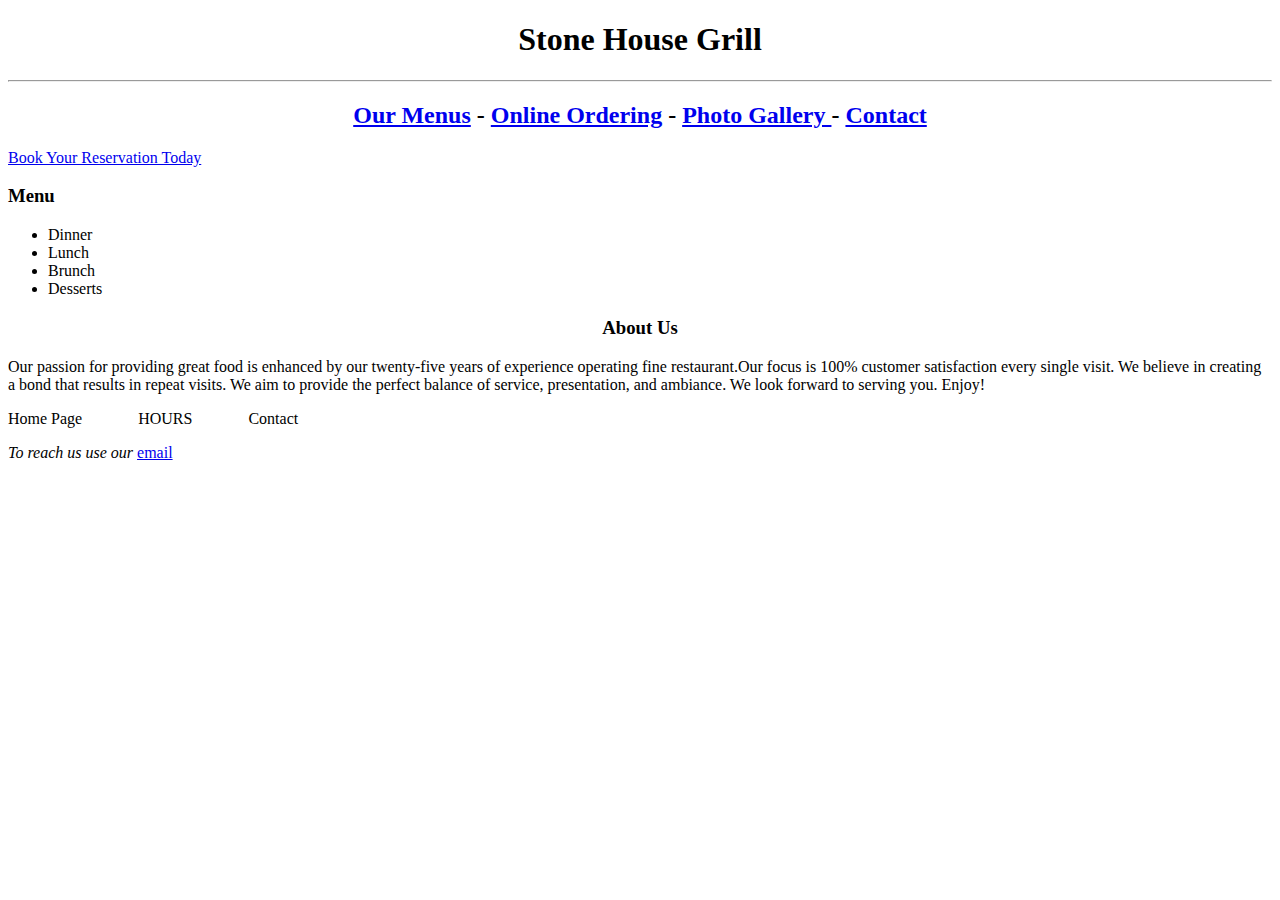
==== index.html @ f3d6bc7a "Update index.html" ====
<!DOCTYPE html>
<html lang="en">

    <head>
        <title>   Stone House Grill </title>
        <meta charset="utf-8">


    </head>

    <body>

        <h1 style="text-align:center;">Stone House Grill</h1>
        <hr>
        <h2 style="text-align:center;"> <a href="wireframe1"> Our Menus</a> - <a href="wireframe2.html" > Online Ordering</a>  -  <a href="wireframe3.html">  Photo Gallery </a>  - <a href="wireframe4.html">  Contact</a> </h2>

        <p><a href="opentable.com"> Book Your Reservation Today </a></p>

        <h3>Menu</h3>
            <ul>
                <li>Dinner</li>
                <li>Lunch</li>
                <li>Brunch</li>
                <li>Desserts</li>
            
            </ul>   

        <h3 style="text-align:center;"> About Us </h3>

        <p> Our passion for providing great food is enhanced by our twenty-five
             years of experience operating fine restaurant.Our focus is 100% customer satisfaction every single visit.
              We believe in creating a bond that results in repeat visits. We aim to provide the perfect
              balance of service, presentation, and ambiance. We look forward to serving you. Enjoy!
             </p>



   
   
  <p>Home Page&nbsp;&nbsp;&nbsp;&nbsp;&nbsp;&nbsp;&nbsp;&nbsp;&nbsp;&nbsp;&nbsp;&nbsp;&nbsp;&nbsp;HOURS&nbsp;&nbsp;&nbsp;&nbsp;&nbsp;&nbsp;&nbsp;&nbsp;&nbsp;&nbsp;&nbsp;&nbsp;&nbsp;&nbsp;Contact  </p>
     
   
   
   
   
  <p> <i>To reach us use our</i> <a href="altarisa.demaj@gmail.com"> email </a></p>

   
   
   
   
   
   
    </body>









</html>
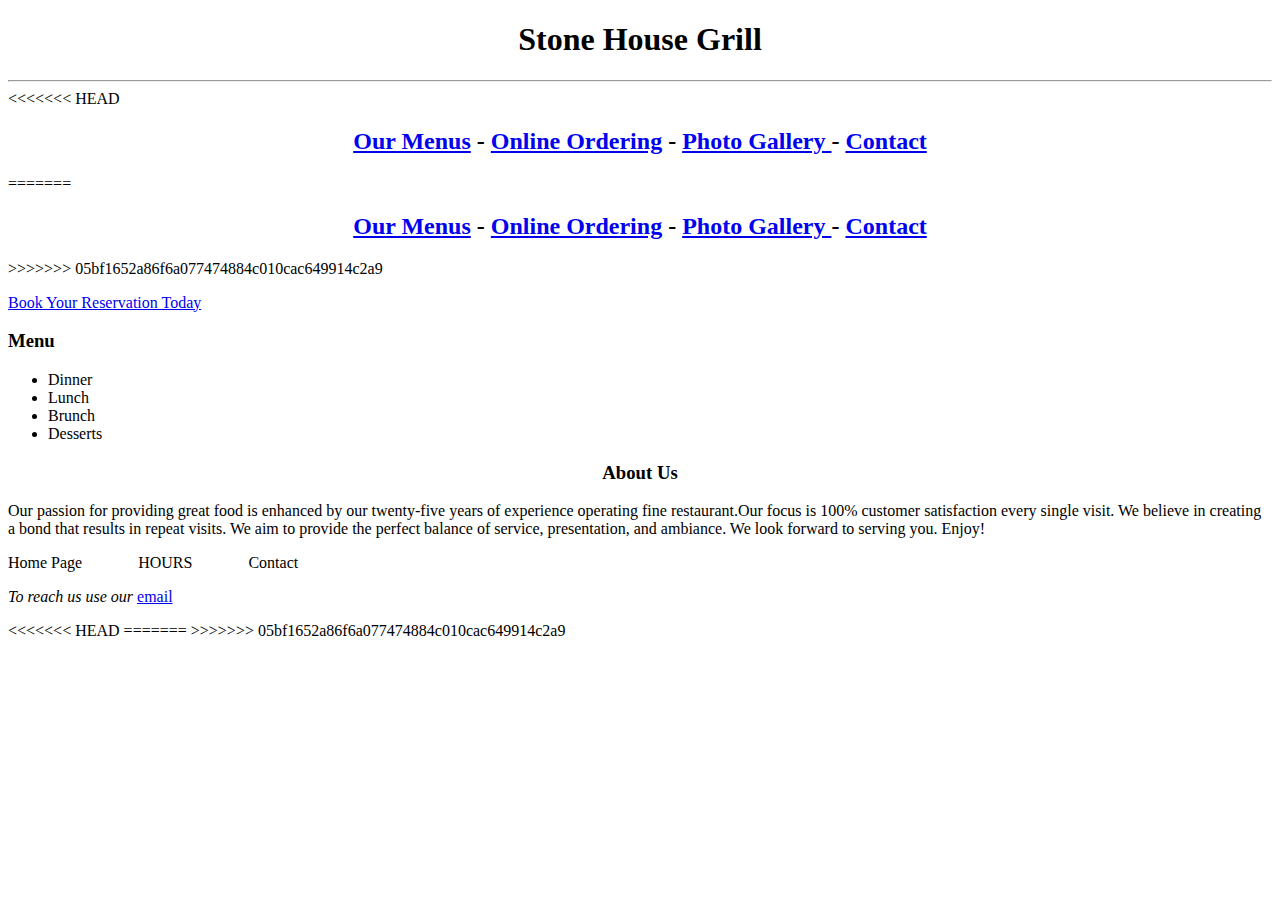
==== commit b1f6d2af: "Merge branch 'lab2' of https://github.com/PaceCIT-231/web-labs-altardemaj into lab2" ====
--- a/index.html
+++ b/index.html
@@ -12,7 +12,11 @@
 
         <h1 style="text-align:center;">Stone House Grill</h1>
         <hr>
+<<<<<<< HEAD
+        <h2 style="text-align:center;"> <a href="index.html"> Our Menus</a> - <a href="wireframe2.html" > Online Ordering</a>  -  <a href="wireframe3.html">  Photo Gallery </a>  - <a href="wireframe4.html">  Contact</a> </h2>
+=======
         <h2 style="text-align:center;"> <a href="wireframe1"> Our Menus</a> - <a href="wireframe2.html" > Online Ordering</a>  -  <a href="wireframe3.html">  Photo Gallery </a>  - <a href="wireframe4.html">  Contact</a> </h2>
+>>>>>>> 05bf1652a86f6a077474884c010cac649914c2a9
 
         <p><a href="opentable.com"> Book Your Reservation Today </a></p>
 
@@ -61,4 +65,8 @@
 
 
 
+<<<<<<< HEAD
 </html>
+=======
+</html>
+>>>>>>> 05bf1652a86f6a077474884c010cac649914c2a9
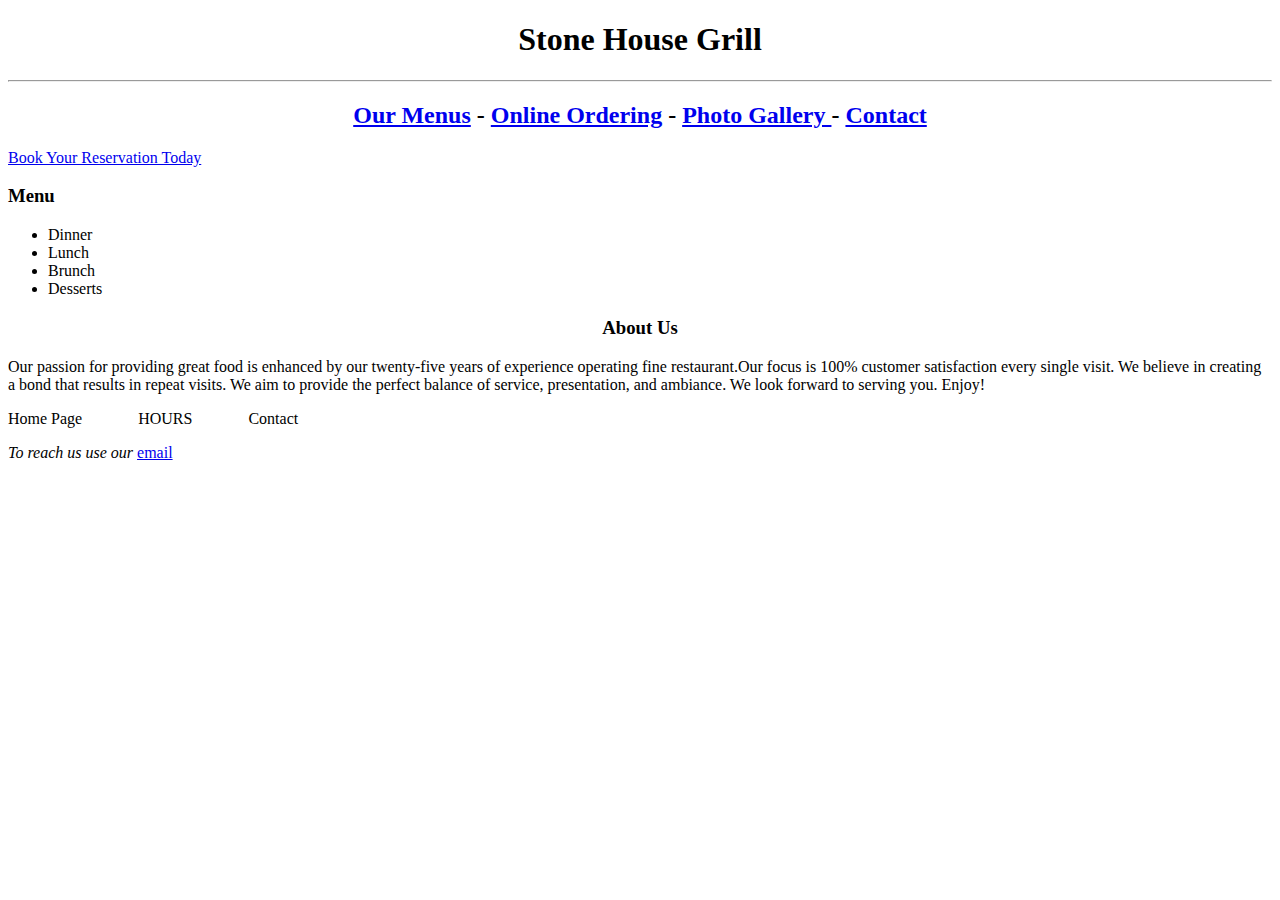
==== commit 4de3b42b: "changes" ====
--- a/index.html
+++ b/index.html
@@ -12,11 +12,10 @@
 
         <h1 style="text-align:center;">Stone House Grill</h1>
         <hr>
-<<<<<<< HEAD
-        <h2 style="text-align:center;"> <a href="index.html"> Our Menus</a> - <a href="wireframe2.html" > Online Ordering</a>  -  <a href="wireframe3.html">  Photo Gallery </a>  - <a href="wireframe4.html">  Contact</a> </h2>
-=======
-        <h2 style="text-align:center;"> <a href="wireframe1"> Our Menus</a> - <a href="wireframe2.html" > Online Ordering</a>  -  <a href="wireframe3.html">  Photo Gallery </a>  - <a href="wireframe4.html">  Contact</a> </h2>
->>>>>>> 05bf1652a86f6a077474884c010cac649914c2a9
+
+        <h2 style="text-align:center;"> <a href="index.html"> Our Menus</a> - <a href="wireframe2.html" > 
+            Online Ordering</a>  -  <a href="wireframe3.html"> 
+             Photo Gallery </a>  - <a href="wireframe4.html">  Contact</a> </h2>
 
         <p><a href="opentable.com"> Book Your Reservation Today </a></p>
 
@@ -65,8 +64,4 @@
 
 
 
-<<<<<<< HEAD
 </html>
-=======
-</html>
->>>>>>> 05bf1652a86f6a077474884c010cac649914c2a9
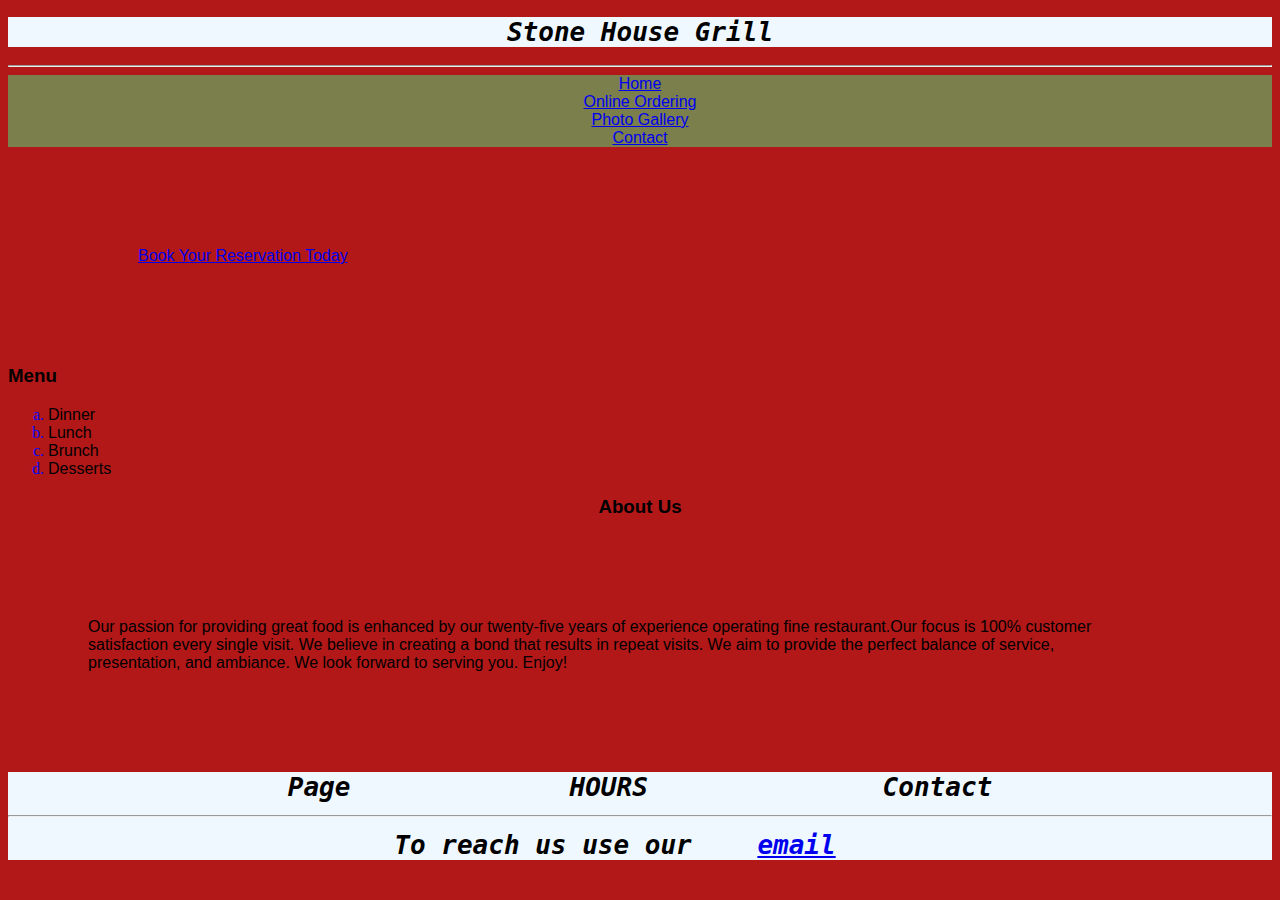
==== commit 3fd4c7ab: "October 12th 2022" ====
--- a/index.html
+++ b/index.html
@@ -4,7 +4,7 @@
     <head>
         <title>   Stone House Grill </title>
         <meta charset="utf-8">
-
+<link rel="stylesheet" type="text/css" href="assets/css/styles.css">
 
     </head>
 
@@ -12,14 +12,24 @@
 
         <h1 style="text-align:center;">Stone House Grill</h1>
         <hr>
+        <div class ="navbar">
+            <ul>
+                <li><a href="index.html"> Home</a></li>
+                <li><a href="wireframe2.html"> Online Ordering</a></li>
+                <li><a href="wireframe3.html">Photo Gallery</a></li>
+                <li><a href="wireframe4.html">Contact</a></li>
+            </ul>
 
-        <h2 style="text-align:center;"> <a href="index.html"> Our Menus</a> - <a href="wireframe2.html" > 
-            Online Ordering</a>  -  <a href="wireframe3.html"> 
-             Photo Gallery </a>  - <a href="wireframe4.html">  Contact</a> </h2>
+
+
+
+        </div>
+
 
         <p><a href="opentable.com"> Book Your Reservation Today </a></p>
 
         <h3>Menu</h3>
+        
             <ul>
                 <li>Dinner</li>
                 <li>Lunch</li>
@@ -27,7 +37,7 @@
                 <li>Desserts</li>
             
             </ul>   
-
+            
         <h3 style="text-align:center;"> About Us </h3>
 
         <p> Our passion for providing great food is enhanced by our twenty-five
@@ -40,13 +50,17 @@
 
    
    
-  <p>Home Page&nbsp;&nbsp;&nbsp;&nbsp;&nbsp;&nbsp;&nbsp;&nbsp;&nbsp;&nbsp;&nbsp;&nbsp;&nbsp;&nbsp;HOURS&nbsp;&nbsp;&nbsp;&nbsp;&nbsp;&nbsp;&nbsp;&nbsp;&nbsp;&nbsp;&nbsp;&nbsp;&nbsp;&nbsp;Contact  </p>
+  <footer> Page&nbsp;&nbsp;&nbsp;&nbsp;&nbsp;&nbsp;&nbsp;&nbsp;&nbsp;&nbsp;&nbsp;&nbsp;&nbsp;&nbsp;HOURS&nbsp;&nbsp;&nbsp;&nbsp;&nbsp;&nbsp;&nbsp;&nbsp;&nbsp;
+    &nbsp;&nbsp;&nbsp;&nbsp;&nbsp;Contact  
+   
+   
+    <hr>
      
    
    
    
    
-  <p> <i>To reach us use our</i> <a href="altarisa.demaj@gmail.com"> email </a></p>
+  To reach us use our <a href="mailto:altarisa.demaj@gmail.com"> email </a> </footer> 
 
    
    
--- a/assets/css/styles.css
+++ b/assets/css/styles.css
@@ -0,0 +1,59 @@
+body {
+    background-color: rgb(178, 24, 24);
+    font-family: 'Gill Sans', 'Gill Sans MT', Calibri, 'Trebuchet MS', sans-serif;
+}
+
+
+h1, footer{
+    background-color: aliceblue;
+    font-family:monospace;
+    font-weight: 700;
+    font-size: xx-large;
+    font-style: oblique;
+    text-align: center;
+}
+
+.navbar ul{
+    text-align: center;
+    list-style: none;
+    background: #7b7f4c;
+    padding: 0;
+    margin: 0;
+
+
+}
+    
+
+ul li::marker {
+    color: rgb(9, 9, 242);
+    font-family: cursive;
+
+
+
+
+}
+
+a{
+    margin: 50px;
+}
+
+em{
+    font-weight: 700;
+    font-style: oblique;
+
+}
+
+
+ul{
+list-style:lower-alpha;
+}
+
+
+
+p {
+    margin-top: 100px;
+    margin-bottom: 100px;
+    margin-right: 150px;
+    margin-left: 80px;
+  }
+
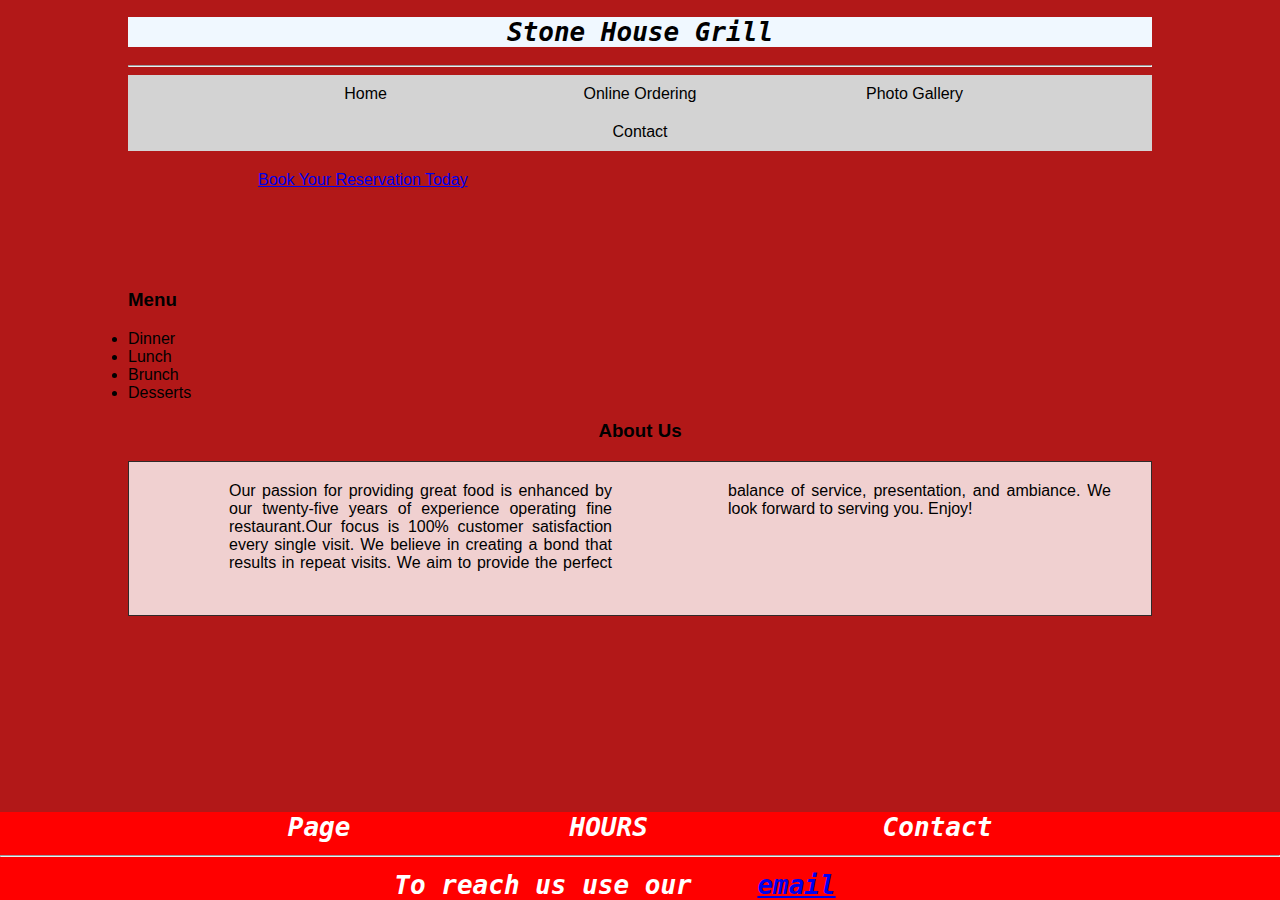
==== commit 218f79bf: "changes" ====
--- a/index.html
+++ b/index.html
@@ -6,76 +6,76 @@
         <meta charset="utf-8">
 <link rel="stylesheet" type="text/css" href="assets/css/styles.css">
 
+
+        <style>
+         
+        </style>
+
+
     </head>
 
     <body>
 
         <h1 style="text-align:center;">Stone House Grill</h1>
         <hr>
-        <div class ="navbar">
+        <nav>
             <ul>
-                <li><a href="index.html"> Home</a></li>
-                <li><a href="wireframe2.html"> Online Ordering</a></li>
-                <li><a href="wireframe3.html">Photo Gallery</a></li>
-                <li><a href="wireframe4.html">Contact</a></li>
+                <a href="index.html"> <li>Home</li> </a>
+                <a href="wireframe2.html"> <li>Online Ordering</li> </a>
+                <a href="wireframe3.html"><li>Photo Gallery</li> </a>
+                <a href="wireframe4.html"><li>Contact</li></a>
             </ul>
 
 
-
-
-        </div>
+        </nav>
 
 
         <p><a href="opentable.com"> Book Your Reservation Today </a></p>
 
         <h3>Menu</h3>
         
-            <ul>
+            
                 <li>Dinner</li>
                 <li>Lunch</li>
                 <li>Brunch</li>
                 <li>Desserts</li>
             
-            </ul>   
+               
             
         <h3 style="text-align:center;"> About Us </h3>
 
-        <p> Our passion for providing great food is enhanced by our twenty-five
-             years of experience operating fine restaurant.Our focus is 100% customer satisfaction every single visit.
-              We believe in creating a bond that results in repeat visits. We aim to provide the perfect
-              balance of service, presentation, and ambiance. We look forward to serving you. Enjoy!
-             </p>
+    <div class="grid-item">
+    <main>
+        <p>
+        Our passion for providing great food is enhanced by our twenty-five
+        years of experience operating fine restaurant.Our focus is 100% customer 
+        satisfaction every single visit.
+        We believe in creating a bond that results in repeat visits. We aim to provide the perfect
+        balance of service, presentation, and ambiance. We look forward to serving you. Enjoy!
+    </p>
+    </div>
+             
+    </main>
 
 
 
-   
-   
-  <footer> Page&nbsp;&nbsp;&nbsp;&nbsp;&nbsp;&nbsp;&nbsp;&nbsp;&nbsp;&nbsp;&nbsp;&nbsp;&nbsp;&nbsp;HOURS&nbsp;&nbsp;&nbsp;&nbsp;&nbsp;&nbsp;&nbsp;&nbsp;&nbsp;
+  <br>
+
+  <footer>
+
+    Page&nbsp;&nbsp;&nbsp;&nbsp;&nbsp;&nbsp;&nbsp;&nbsp;&nbsp;&nbsp;&nbsp;&nbsp;&nbsp;&nbsp;HOURS&nbsp;&nbsp;&nbsp;&nbsp;&nbsp;&nbsp;&nbsp;&nbsp;&nbsp;
     &nbsp;&nbsp;&nbsp;&nbsp;&nbsp;Contact  
-   
    
     <hr>
      
-   
-   
-   
-   
-  To reach us use our <a href="mailto:altarisa.demaj@gmail.com"> email </a> </footer> 
+  To reach us use our <a href="mailto:altarisa.demaj@gmail.com"> email </a> 
+</footer> 
 
    
-   
-   
-   
-   
+
    
     </body>
 
 
 
-
-
-
-
-
-
-</html>
+</html>--- a/assets/css/styles.css
+++ b/assets/css/styles.css
@@ -1,59 +1,107 @@
 body {
-    background-color: rgb(178, 24, 24);
-    font-family: 'Gill Sans', 'Gill Sans MT', Calibri, 'Trebuchet MS', sans-serif;
+  background-color: rgb(178, 24, 24);
+  font-family: 'Gill Sans', 'Gill Sans MT', Calibri, 'Trebuchet MS', sans-serif;
+  width: 80%;
+  position: relative;
+  margin-left: auto;
+  margin-right: auto;
 }
 
 
-h1, footer{
-    background-color: aliceblue;
-    font-family:monospace;
-    font-weight: 700;
-    font-size: xx-large;
-    font-style: oblique;
-    text-align: center;
+h1{
+  background-color: aliceblue;
+  font-family:monospace;
+  font-weight: 700;
+  font-size: xx-large;
+  font-style: oblique;
+  text-align: center;
 }
 
-.navbar ul{
-    text-align: center;
-    list-style: none;
-    background: #7b7f4c;
-    padding: 0;
-    margin: 0;
+nav {
+  background-color: lightgray;
+  margin-bottom: 20px;
+  text-align: center;
+ 
+}
+nav ul {
+  list-style-type: none;
+  margin: 0px;
+  padding: 0px;
+  
+}
+nav a {
+  text-decoration: none;
+  color: inherit;
+  
+}
+nav li {
+  padding: 10px;
+}
+nav li:hover {
+  background-color: rgb(8, 38, 186);
+}
+nav li {
+  display: inline-block;
+  width: 150px;
+}
 
 
-}
-    
-
-ul li::marker {
-    color: rgb(9, 9, 242);
-    font-family: cursive;
+footer{
+  background-color: aliceblue;
+  font-family:monospace;
+  font-weight: 700;
+  font-size: xx-large;
+  font-style: oblique;
+  text-align: center;
 
 
-
+  position: fixed;
+  left: 0;
+  bottom: 0;
+  width: 100%;
+  background-color: red;
+  color: white;
+  text-align: center;
 
 }
 
+main {
+  
+  column-count: 2;
+  
+}
+
 a{
-    margin: 50px;
+  margin: 50px;
 }
 
 em{
-    font-weight: 700;
-    font-style: oblique;
+  font-weight: 700;
+  font-style: oblique;
 
 }
-
 
 ul{
 list-style:lower-alpha;
 }
 
-
-
 p {
-    margin-top: 100px;
-    margin-bottom: 100px;
-    margin-right: 150px;
-    margin-left: 80px;
-  }
-
+  text-align: justify;
+  margin-top: auto;
+  margin-bottom: 100px;
+  margin-right: 20px;
+  margin-left: 80px;
+}
+.grid-container
+{
+  display: grid;
+  grid-template-columns: auto auto auto;
+  background-color: #2196F3;
+  padding: 10px;
+}
+.grid-item {
+  background-color: rgba(255, 255, 255, 0.8);
+  border: 1px solid rgba(0, 0, 0, 0.8);
+  padding: 20px;
+  text-align: center;
+}
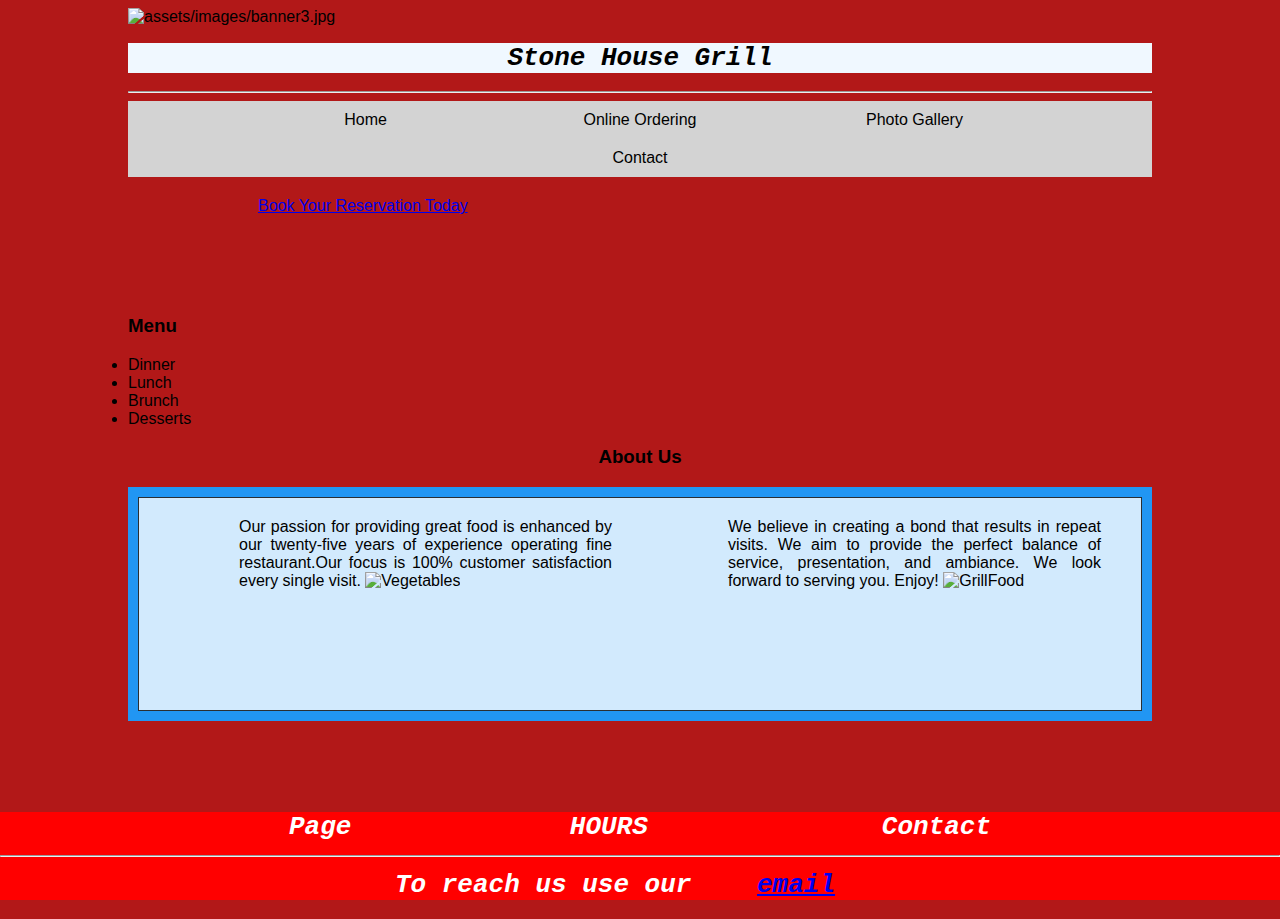
==== commit 426847cb: "finally done" ====
--- a/index.html
+++ b/index.html
@@ -6,15 +6,15 @@
         <meta charset="utf-8">
 <link rel="stylesheet" type="text/css" href="assets/css/styles.css">
 
-
-        <style>
-         
-        </style>
-
-
     </head>
 
-    <body>
+    <body style="background-image: url('assets/images/watercolor.jpg');">
+
+        <picture>
+            <source media="(min-width:650px)" srcset="assets/images/banner.jpg" style="width:100%;height: 105px;">
+            <source media="(min-width:465px)" srcset="assets/images/banner2.jpg" style="width:100%;height: 105px;">
+            <img src="assets/images/banner.jpg" alt="assets/images/banner3.jpg" style="width:100%;height: 105px;">
+          </picture>
 
         <h1 style="text-align:center;">Stone House Grill</h1>
         <hr>
@@ -43,23 +43,36 @@
                
             
         <h3 style="text-align:center;"> About Us </h3>
+        <div class="grid-container">
+          <div class="grid-item">
+            <main>
+                <p>
+                Our passion for providing great food is enhanced by our twenty-five
+                years of experience operating fine restaurant.Our focus is 100% customer 
+                satisfaction every single visit.
+                <img class="ImgResponsive"  src="assets/images/vegetables.jpg" alt="Vegetables">
+            </p>
+        
+            <p>
+                We believe in creating a bond that results in repeat visits. We aim to provide the perfect
+                balance of service, presentation, and ambiance. We look forward to serving you. Enjoy!
+                <img class="ImgResponsive"  src="assets/images/GrillFood.jpg" alt="GrillFood">
+            </p>  
+                
+            </main>
+            </div>
+        </div>
+    
+    <br>
+    <br>
+  
+    <iframe width="900" src="https://www.youtube.com/embed/dA0VGEbbw4g" 
+     title="Food Film | Cinematic Burger" frameborder="0" 
+     allow="accelerometer; autoplay; clipboard-write; encrypted-media; gyroscope;
+      picture-in-picture" allowfullscreen>
+      <track src="assets/track/track.vtt" kind="subtitles" srclang="en" label="English" />
+    </iframe>
 
-    <div class="grid-item">
-    <main>
-        <p>
-        Our passion for providing great food is enhanced by our twenty-five
-        years of experience operating fine restaurant.Our focus is 100% customer 
-        satisfaction every single visit.
-        We believe in creating a bond that results in repeat visits. We aim to provide the perfect
-        balance of service, presentation, and ambiance. We look forward to serving you. Enjoy!
-    </p>
-    </div>
-             
-    </main>
-
-
-
-  <br>
 
   <footer>
 
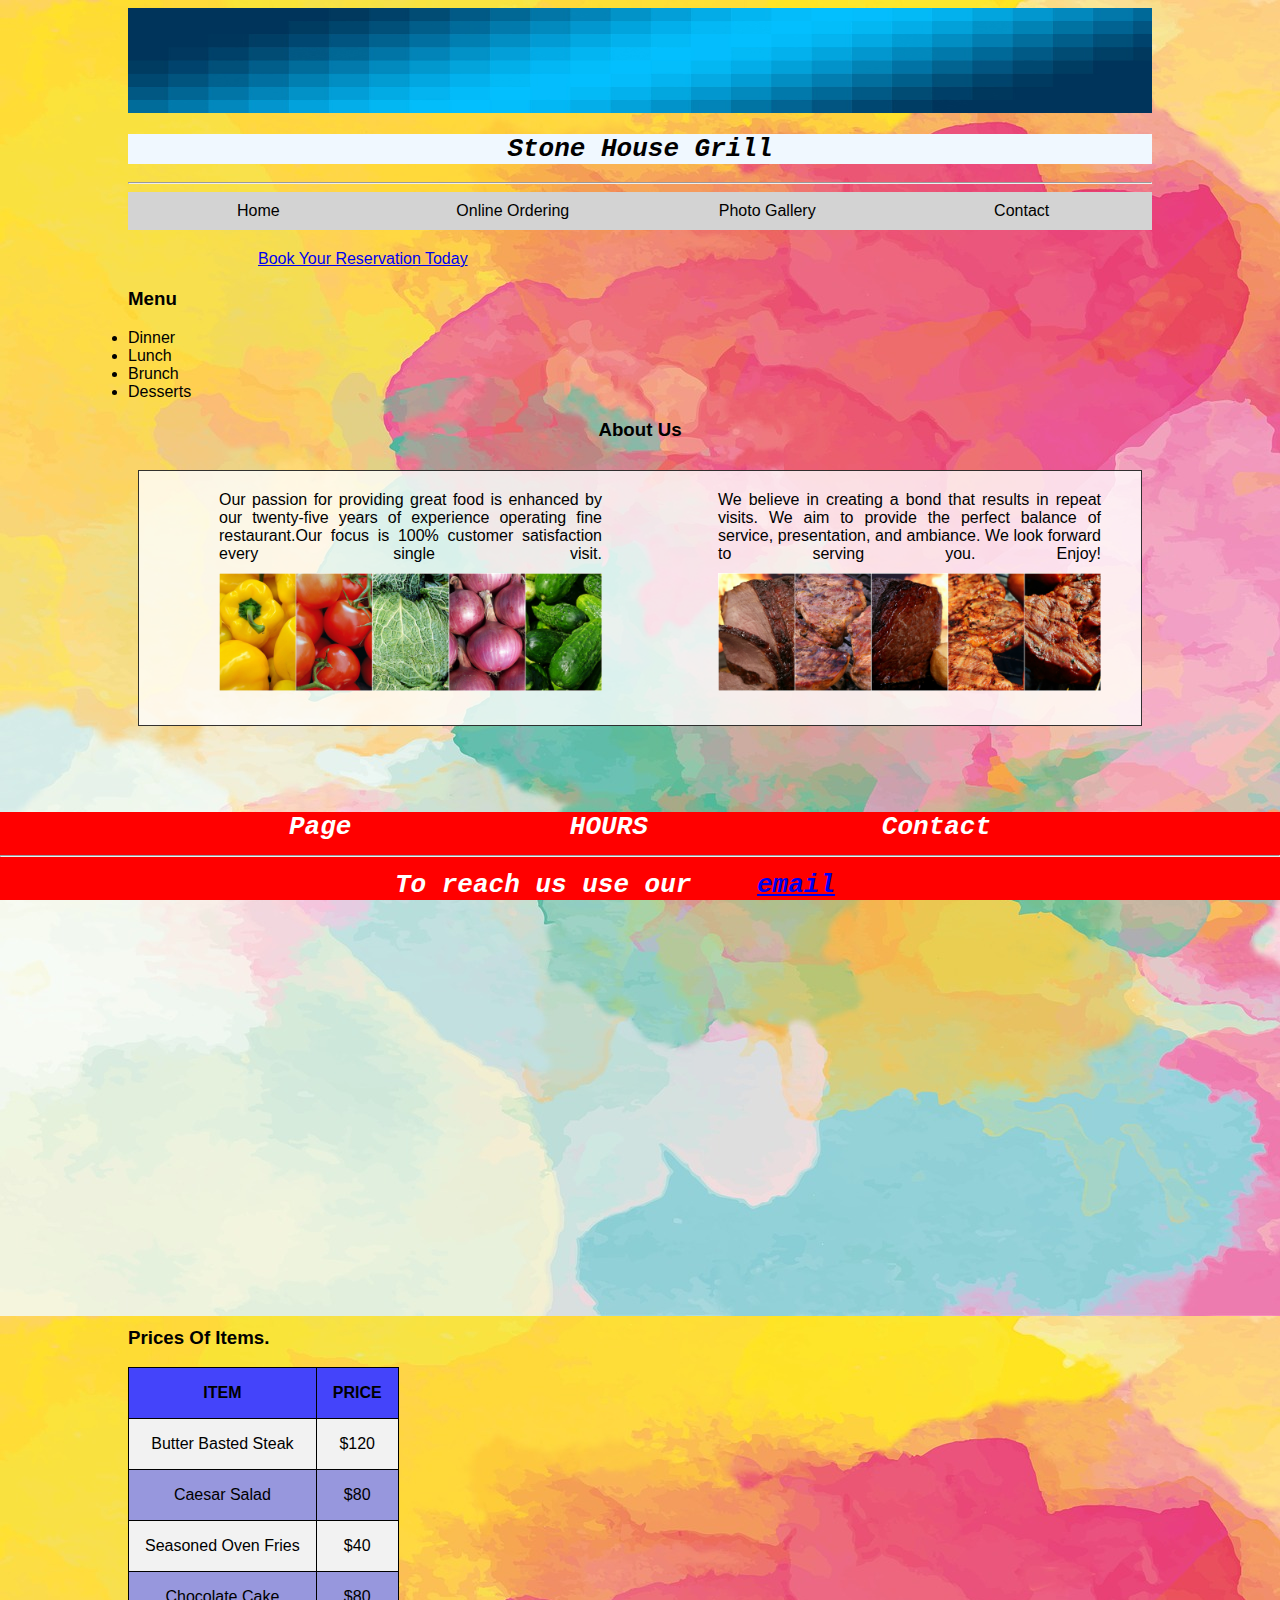
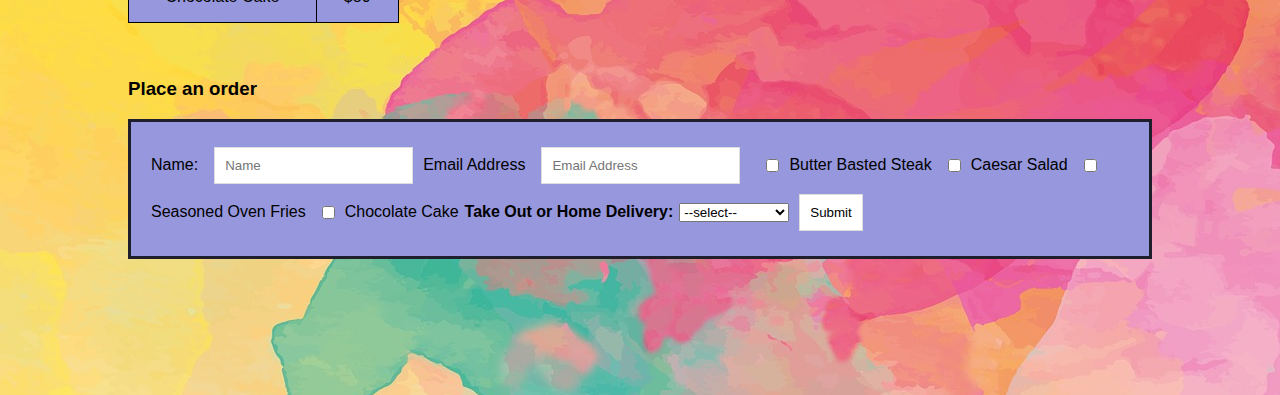
==== commit 165a5bde: "Merge 7030b9beffaf5b89fd4bba9d83c9abfc420a3491 into 1392eb47f74d34abe66bcfb38a091cdc50bf9478" ====
--- a/index.html
+++ b/index.html
@@ -25,10 +25,7 @@
                 <a href="wireframe3.html"><li>Photo Gallery</li> </a>
                 <a href="wireframe4.html"><li>Contact</li></a>
             </ul>
-
-
         </nav>
-
 
         <p><a href="opentable.com"> Book Your Reservation Today </a></p>
 
@@ -73,20 +70,79 @@
       <track src="assets/track/track.vtt" kind="subtitles" srclang="en" label="English" />
     </iframe>
 
+    <br>
+    <br>
+    <h3>Prices Of Items.</h3>
+    <table>
+      <thead>
+        <tr>
+          <th>Item</th>
+          <th>Price</th>
+        </tr>
+      </thead>
+      <tbody>
+        <tr>
+          <td>Butter Basted Steak</td>
+          <td>$120</td>
+        </tr>
+        <tr>
+          <td>Caesar Salad</td>
+          <td>$80</td>
+        </tr>
+        <tr>
+          <td>Seasoned Oven Fries</td>
+          <td>$40</td>
+        </tr>
+        <tr>
+          <td>Chocolate Cake</td>
+          <td>$80</td>
+        </tr>
+      </tbody>
 
+    </table>
+    <br>
+<br>
+<h3>Place an order</h3>
+<form class="form-inline" action="/action_page.php">
+  <label for="Name">Name:</label><br>
+  <input type="text"  id="Name" name="Name" placeholder="Name"><br>
+  <label for="email">Email Address</label><br>
+  <input type="email" id="email" name="email" placeholder="Email Address"><br><br>
+  <label for="Items"></label>
+  <input type="checkbox" id="Steak" name="Steak">
+  <label for="Steak">Butter Basted Steak</label><br>
+  <input type="checkbox" id="Salad" name="Salad" >
+  <label for="Fries">Caesar Salad</label><br>
+  <input type="checkbox" id="Fries" name="Fries" >
+  <label for="Fries">Seasoned Oven Fries</label><br>
+  <input type="checkbox" id="Cake" name="Cake" >
+  <label for="Cake">Chocolate Cake</label>
+  <br><br>
+  <label for="cars"><b> Take Out or Home Delivery:</b></label><br>
+  <select name="cars" id="cars">
+    <option disabled selected value>--select--</option>
+    <option value="volvo">Take Out</option>
+    <option value="saab">Home Delivery </option>
+  </select>
+  <br>
+
+  <input type="submit" value="Submit">
+</form> 
+   
+<br>
+<br>
   <footer>
 
     Page&nbsp;&nbsp;&nbsp;&nbsp;&nbsp;&nbsp;&nbsp;&nbsp;&nbsp;&nbsp;&nbsp;&nbsp;&nbsp;&nbsp;HOURS&nbsp;&nbsp;&nbsp;&nbsp;&nbsp;&nbsp;&nbsp;&nbsp;&nbsp;
     &nbsp;&nbsp;&nbsp;&nbsp;&nbsp;Contact  
    
     <hr>
-     
+    
   To reach us use our <a href="mailto:altarisa.demaj@gmail.com"> email </a> 
 </footer> 
 
    
 
-   
     </body>
 
 
--- a/assets/css/styles.css
+++ b/assets/css/styles.css
@@ -1,107 +1,358 @@
+       
+* {
+  box-sizing: border-box;
+}
 body {
-  background-color: rgb(178, 24, 24);
-  font-family: 'Gill Sans', 'Gill Sans MT', Calibri, 'Trebuchet MS', sans-serif;
-  width: 80%;
-  position: relative;
+     
+     background-color: rgb(178, 24, 24);
+     font-family: 'Gill Sans', 'Gill Sans MT', Calibri, 'Trebuchet MS', sans-serif;
+     width: 80%;
+     position: relative;
+     margin-left: auto;
+     margin-right: auto;
+     min-height: 400px;
+     margin-bottom: 100px;
+     clear: both;
+ }
+
+
+h1{
+ background-color: aliceblue;
+ font-family:monospace;
+ font-weight: 700;
+ font-size: xx-large;
+ font-style: oblique;
+ text-align: center;
+}
+
+nav {
+ background-color: lightgray;
+ margin-bottom: 20px;
+ text-align: center;
+
+}
+nav ul {
+ list-style-type: none;
+ margin: 0px;
+ padding: 0px;
+ 
+}
+nav a {
+ text-decoration: none;
+ color: inherit;
+ 
+}
+nav li {
+ padding: 10px;
+}
+nav li:hover {
+ background-color: rgb(8, 38, 186);
+}
+nav li {
+ display: inline-block;
+ width: 150px;
+}
+
+
+footer{
+ background-color: aliceblue;
+ font-family:monospace;
+ font-weight: 700;
+ font-size: xx-large;
+ font-style: oblique;
+ text-align: center;
+
+
+ position: fixed;
+ left: 0;
+ bottom: 0;
+ width: 100%;
+ background-color: red;
+ color: white;
+ text-align: center;
+
+}
+
+main {
+ 
+ column-count: 2;
+ 
+}
+
+a{
+ margin: 50px;
+}
+
+em{
+ font-weight: 700;
+ font-style: oblique;
+
+}
+
+ul{
+list-style:lower-alpha;
+}
+
+p {
+ text-align: justify;
+ margin-top: auto;
+ margin-bottom: 20px;
+ margin-right: 20px;
+ margin-left: 80px;
+}
+.grid-container
+{
+ display: grid;
+ grid-template-columns: auto auto auto;
+ padding: 10px;
+}
+.grid-item {
+ background-color: rgba(255, 255, 255, 0.8);
+ border: 1px solid rgba(0, 0, 0, 0.8);
+ padding-right: 20px;
+ padding-left: 0px;
+ padding-top: 20px;
+ padding-bottom: 10px;
+ text-align: center;
+
+}
+iframe
+{
+ display: block;
   margin-left: auto;
   margin-right: auto;
-}
-
-
-h1{
-  background-color: aliceblue;
-  font-family:monospace;
-  font-weight: 700;
-  font-size: xx-large;
-  font-style: oblique;
-  text-align: center;
-}
-
+  max-width: 100%;
+  
+  height: auto;
+  height: 500px;
+    
+}
+.ImgResponsive {
+  padding-top: 10px;
+  width: 100%;
+  max-width: 100%;
+  height: auto;
+}
+table, th,td {
+  border: 1px solid black;
+border-collapse: collapse;
+padding: 16px;
+text-align: center;
+
+}
+
+table th{
+text-transform: uppercase;
+}
+thead{
+  background-color: rgb(68, 68, 250);
+}
+tbody tr:nth-child(odd) {
+  background-color: #f2f2f2;
+}
+tr:nth-child(even) {
+background-color: rgb(151, 151, 221);
+}
+
+.form-inline {  
+display: flex;
+flex-flow: row wrap;
+align-items: center;
+border: 3px solid rgba(0, 0, 0, 0.8);
+padding: 20px;
+background-color: rgb(151, 151, 221);
+}
+
+.form-inline label {
+margin: 4px 6px 4px 0;
+}
+
+.form-inline input {
+vertical-align: middle;
+margin: 5px 10px 5px 0;
+padding: 10px;
+background-color: #fff;
+border: 1px solid #ddd;
+margin-left: 10px;
+}
+
+.form-inline button {
+padding: 10px 20px;
+background-color: dodgerblue;
+border: 1px solid #ddd;
+color: white;
+cursor: pointer;
+
+}
+
+.form-inline button:hover {
+background-color: royalblue;
+}
+/* ------------------------------------------------------ */
+/* Mobile */
+@media only screen and (min-width : 320px) and (max-width : 480px)  
+{  
+  main {
+    column-count: 1;
+    }
+
+    
 nav {
-  background-color: lightgray;
-  margin-bottom: 20px;
-  text-align: center;
- 
+ background-color: lightgray;
+ margin-bottom: 20px;
+ text-align: center;
+ 
+
 }
 nav ul {
-  list-style-type: none;
-  margin: 0px;
-  padding: 0px;
-  
+ list-style-type: none;
+margin: 0px;
+padding-left: 85px;
+
+ 
 }
 nav a {
-  text-decoration: none;
-  color: inherit;
-  
-}
-nav li {
-  padding: 10px;
+ text-decoration: none;
+ color: inherit;
+ 
+}
+nav li {
+ padding: 10px;
 }
 nav li:hover {
-  background-color: rgb(8, 38, 186);
-}
-nav li {
-  display: inline-block;
-  width: 150px;
-}
-
-
+ background-color: rgb(8, 38, 186);
+}
+nav li {
+ padding: 8px;
+ margin: 0.8em 0;
+display: block;
+justify-content: center;
+  align-items: center;
+
+}
 footer{
-  background-color: aliceblue;
-  font-family:monospace;
-  font-weight: 700;
-  font-size: xx-large;
-  font-style: oblique;
-  text-align: center;
-
-
-  position: fixed;
-  left: 0;
-  bottom: 0;
-  width: 100%;
-  background-color: red;
-  color: white;
-  text-align: center;
-
-}
-
-main {
-  
-  column-count: 2;
-  
-}
-
-a{
-  margin: 50px;
-}
-
-em{
-  font-weight: 700;
-  font-style: oblique;
-
-}
-
-ul{
-list-style:lower-alpha;
-}
-
-p {
-  text-align: justify;
-  margin-top: auto;
-  margin-bottom: 100px;
-  margin-right: 20px;
-  margin-left: 80px;
+ background-color: aliceblue;
+ font-family:monospace;
+ font-weight: 700;
+ font-size: xx-large;
+ font-style: oblique;
+ text-align: center;
+
+ position: relative;
+ left: 0;
+ bottom: 0;
+ width: 100%;
+ background-color: red;
+ color: white;
+ text-align: center;
+
 }
 .grid-container
 {
-  display: grid;
-  grid-template-columns: auto auto auto;
-  background-color: #2196F3;
-  padding: 10px;
+ display: inline-grid;
+ grid-template-columns: auto auto auto;
+ padding: 10px;
 }
 .grid-item {
-  background-color: rgba(255, 255, 255, 0.8);
-  border: 1px solid rgba(0, 0, 0, 0.8);
-  padding: 20px;
-  text-align: center;
-}
+ background-color: rgba(255, 255, 255, 0.8);
+ border: 1px solid rgba(0, 0, 0, 0.8);
+ padding-right: 20px;
+ padding-left: 0px;
+ padding-top: 20px;
+ padding-bottom: 10px;
+ text-align: center;
+ max-width: 100%;
+ margin: 0;
+  top: 50%;
+
+}
+
+} 
+
+/* Laptop */  
+@media only screen and (min-width : 768px) and (max-width : 1024px)  
+{ 
+    
+  main {
+    column-count: 1;
+    }
+
+  
+nav {
+ background-color: lightgray;
+ margin-bottom: 20px;
+ text-align: center;
+
+}
+nav ul {
+ list-style-type: none;
+ margin: 0px;
+ padding: 0px;
+ 
+}
+nav a {
+ text-decoration: none;
+ color: inherit;
+ 
+}
+nav li {
+ padding: 10px;
+}
+nav li:hover {
+ background-color: rgb(8, 38, 186);
+}
+nav li {
+ display: inline-block;
+ width: 150px;
+}
+footer{
+ background-color: aliceblue;
+ font-family:monospace;
+ font-weight: 700;
+ font-size: xx-large;
+ font-style: oblique;
+ text-align: center;
+
+
+ position: relative;
+ left: 0;
+ bottom: 0;
+ width: 100%;
+ background-color: red;
+ color: white;
+ text-align: center;
+  
+}
+.grid-container
+{
+ display: inline-grid;
+
+ grid-template-columns: auto auto auto;
+ padding: 10px;
+}
+.grid-item {
+ background-color: rgba(255, 255, 255, 0.8);
+ border: 1px solid rgba(0, 0, 0, 0.8);
+ padding-right: 20px;
+ padding-left: 0px;
+ padding-top: 20px;
+ padding-bottom: 10px;
+ text-align: center;
+ margin: 0;
+ top: 50%;
+
+}
+
+}
+
+
+@media (max-width: 800px) {
+.form-inline input {
+  margin: 10px 0;
+}
+
+.form-inline {
+  flex-direction: column;
+  align-items: stretch;
+}
+}